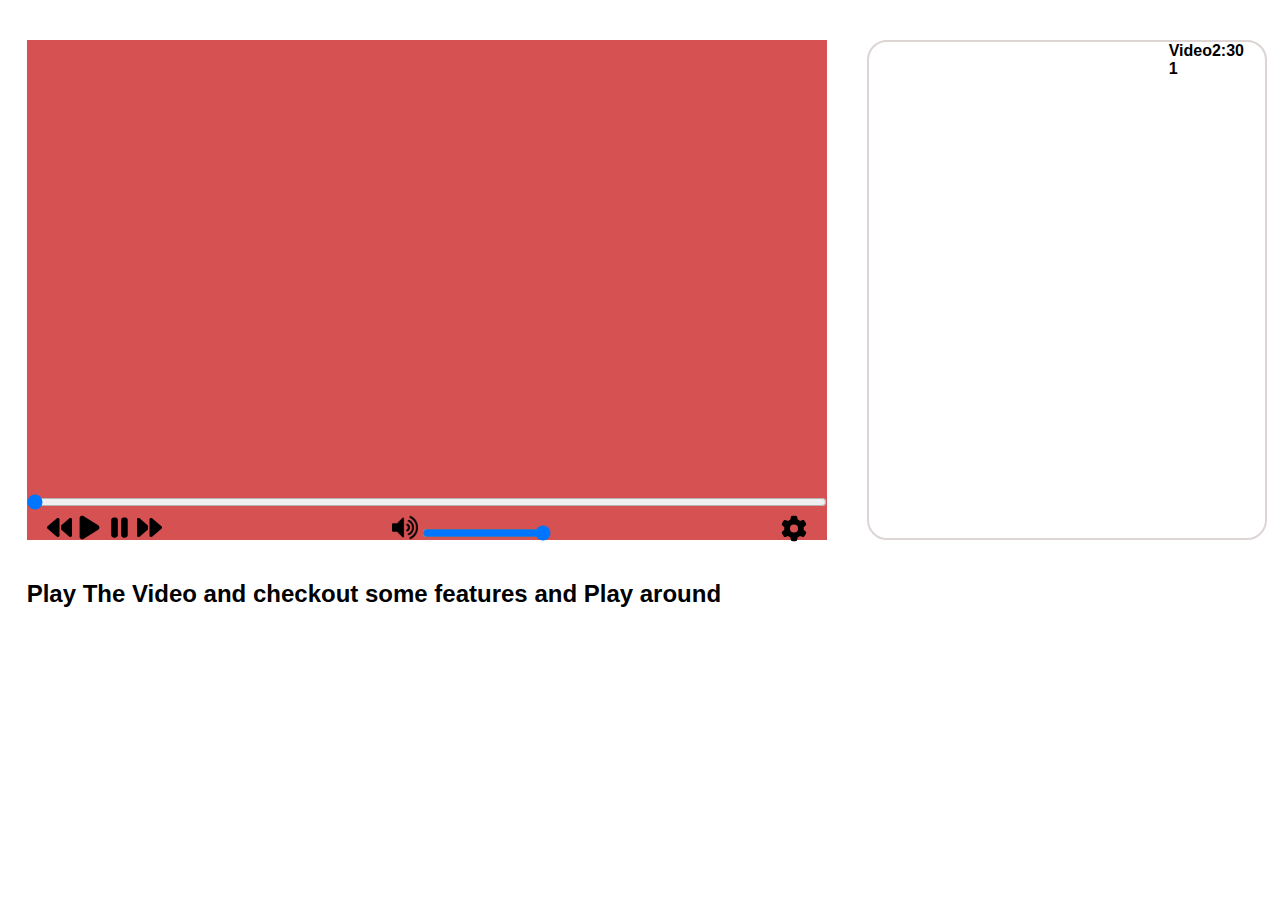
==== video-player/index.html @ 97d1bce6 "Updated the Video Player project" ====
<!DOCTYPE html>
<html lang="en">
  <head>
    <meta charset="UTF-8" />
    <meta http-equiv="X-UA-Compatible" content="IE=edge" />
    <meta name="viewport" content="width=device-width, initial-scale=1.0" />
    <link rel="stylesheet" href="style.css" />

    <title>Video Player</title>
  </head>
  <body>
    <div class="container">

        <!-- The Video Player Container where the video is played along with some controls -->
      <div class="video-player item1">
        <div class="video-player-container">
          <video src="videos/video1.mp4" id="video-play"></video>

          <!-- Added Progress bar to control the timestamp of the video -->
          <div class="video-progress-bar">
            <input type="range" id="progress-bar" min="0" max="100" value="0" />
          </div>

          <!-- Video Palyer controllers -->
          <div class="video-player-items">
            <!-- Video Controllers than are responsible for controlling next, previous, play and pause -->
            <div class="video-player-items-controller">
                <button>
                    <img
                      src="icons/play-previous.svg"
                      alt="Play-Previous"
                      class="icon-img"
                    />
                  </button>
                  <button>
                    <img src="icons/play.svg" alt="Play" class="icon-img" />
                  </button>
                  <button>
                    <img src="icons/pause.svg" alt="Pause" class="icon-img" />
                  </button>
                  <button>
                    <img src="icons/play-next.svg" alt="Play-Next" class="icon-img" />
                  </button>
            </div>

            <!-- Viedo controller responsible for the increment and decrement of sound -->
            <div class="video-player-itmes-sound">
                <button>
                    <img src="icons/voulme.png" alt="Sound" class="icon-img" />
                </button>
                <input type="range" id="sound-bar" min="0" max="100" value="100" />
            </div> 

             <!--Setting where the speed of video is determined-->
            <button>
              <img src="icons/setting.svg" alt="Setting" class="icon-img" />
            </button>
          </div>
        </div>
        <h2>Play The Video and checkout some features and Play around</h2>
      </div>
      <!-- Video-Player Container ends -->


      <!-- Container where the videos are aligned to play next -->
      <div class="video-playlist">
            <div class="video-playlist-container">
                <div class="playlist-items">
                    <video src="" class="display-video-items"></video>
                    <h4>Video 1</h4>
                    <h4>2:30</h4>

                    <video src="" class="display-video-items"></video>
                    <h4>Video 2</h4>
                    <h4>2:30</h4>

                    <video src="" class="display-video-items"></video>
                    <h4>Video 2</h4>
                    <h4>2:30</h4>

                    <video src="" class="display-video-items"></video>
                    <h4>Video 2</h4>
                    <h4>2:30</h4>
                </div>
            </div>
      </div>
      <!-- Video-Palylist ends -->

<!-- Container ends -->
    </div>

    <script src="index.js"></script>
  </body>
</html>
---- video-player/style.css ----
*{
    margin: 0;
    padding: 0;
    box-sizing: border-box;
    font-family: 'Segoe UI', Tahoma, Verdana, sans-serif;
}
/* Style for the Video-Container and Video-Player */
.container{
    /* background-color: bisque; */
    height: 100vh;
    width: 100%;
    display: grid;
    grid-template-columns:repeat(3, 1fr) ;
}
.item1{
    /* background-color: aqua; */
    grid-column-start: 1;
    grid-column-end: 3;
}
.icon-img{
    justify-items: center;
    align-items: center;
    width: 2vw;
    height: 3vh;
}
.video-player-container{
    background-color: rgb(214, 81, 81);
    height: 500px;
    width: 800px;
    margin: 40px auto;
}
#video-play{
height:450px;
width: 800px;
}
.video-progress-bar input{
    width: 100%;
}
.video-player-items{
     display: flex;    
     padding: 0 20px; 
     justify-content: space-between;
}
button{
    background: transparent;
    border: transparent;
}
h2{
    width: 800px;
    margin: auto;
}
/* Style for the Video-Playlist */
.video-playlist-container{
    /* background-color: aqua; */
    height: 500px;
    width: 400px;
    margin: 40px auto;
    border: 2px solid rgb(221, 212, 212);
    border-radius: 20px;
}
.playlist-items{
    display: flex;
    flex-direction: row;
}
.display-video-items{
   
}
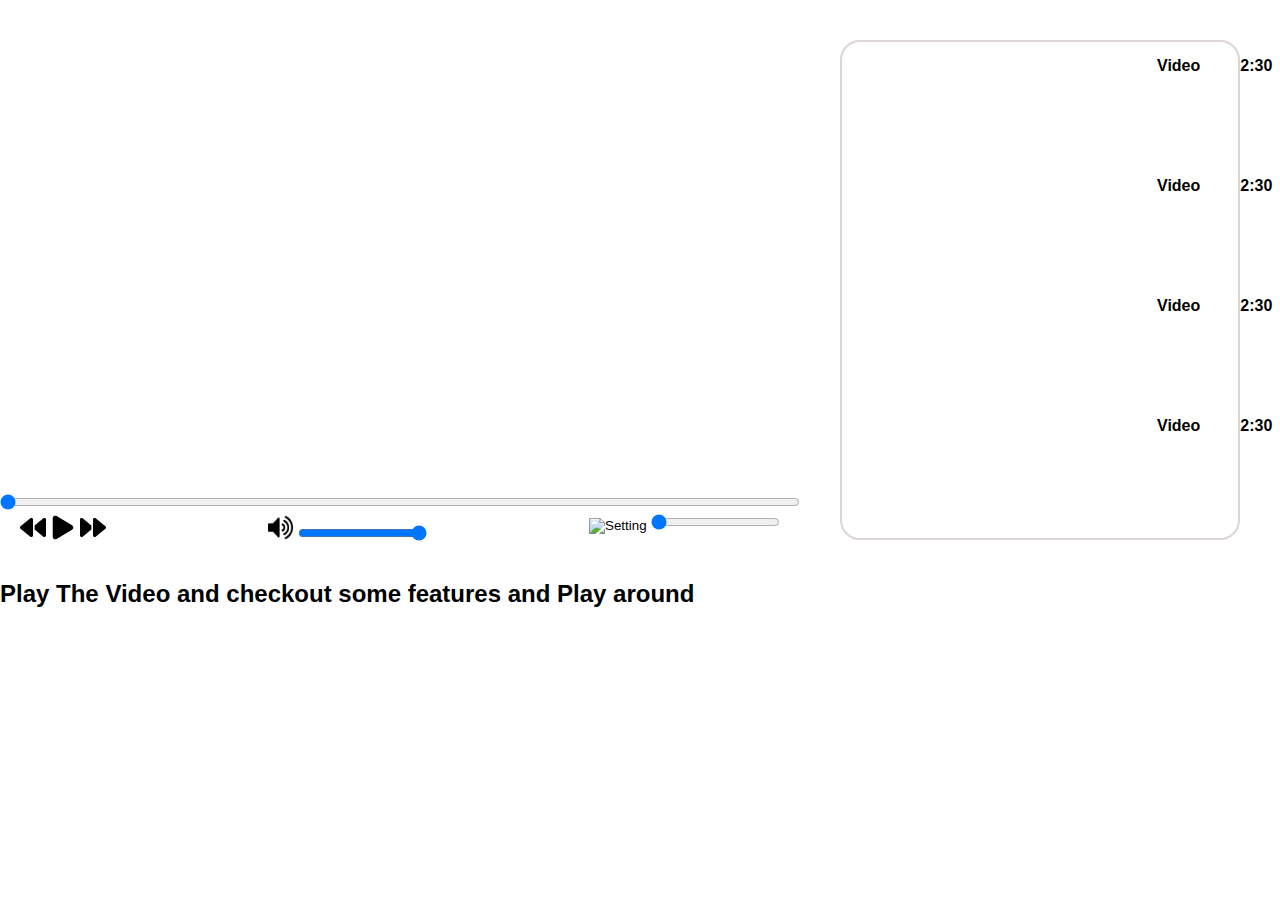
==== commit 2617e274: "Update the video player project" ====
--- a/video-player/index.html
+++ b/video-player/index.html
@@ -1,94 +1,101 @@
 <!DOCTYPE html>
 <html lang="en">
-  <head>
+
+<head>
     <meta charset="UTF-8" />
     <meta http-equiv="X-UA-Compatible" content="IE=edge" />
     <meta name="viewport" content="width=device-width, initial-scale=1.0" />
     <link rel="stylesheet" href="style.css" />
 
     <title>Video Player</title>
-  </head>
-  <body>
+</head>
+
+<body>
     <div class="container">
 
         <!-- The Video Player Container where the video is played along with some controls -->
-      <div class="video-player item1">
-        <div class="video-player-container">
-          <video src="videos/video1.mp4" id="video-play"></video>
+        <div class="video-player item1">
+            <div class="video-player-container">
+                <video src="videos/video1.mp4" id="video-play"></video>
 
-          <!-- Added Progress bar to control the timestamp of the video -->
-          <div class="video-progress-bar">
-            <input type="range" id="progress-bar" min="0" max="100" value="0" />
-          </div>
+                <!-- Added Progress bar to control the timestamp of the video -->
+                <div class="video-progress-bar">
+                    <input type="range" id="progress-bar" min="0" max="100" value="0" />
+                </div>
 
-          <!-- Video Palyer controllers -->
-          <div class="video-player-items">
-            <!-- Video Controllers than are responsible for controlling next, previous, play and pause -->
-            <div class="video-player-items-controller">
-                <button>
-                    <img
-                      src="icons/play-previous.svg"
-                      alt="Play-Previous"
-                      class="icon-img"
-                    />
-                  </button>
-                  <button>
-                    <img src="icons/play.svg" alt="Play" class="icon-img" />
-                  </button>
-                  <button>
-                    <img src="icons/pause.svg" alt="Pause" class="icon-img" />
-                  </button>
-                  <button>
-                    <img src="icons/play-next.svg" alt="Play-Next" class="icon-img" />
-                  </button>
+                <!-- Video Palyer controllers -->
+                <div class="video-player-items">
+                    <!-- Video Controllers than are responsible for controlling next, previous, play and pause -->
+                    <div class="video-player-items-controller">
+                        <button class="play-previous">
+                            <img src="icons/play-previous.svg" alt="Play-Previous" class="icon-img" />
+                        </button>
+                        <button class="play-pause">
+                            <img src="icons/play.svg" alt="Play" class="icon-img" />
+                        </button>
+                        <button class="play-next">
+                            <img src="icons/play-next.svg" alt="Play-Next" class="icon-img" />
+                        </button>
+                    </div>
+
+                    <!-- Viedo controller responsible for the increment and decrement of sound -->
+                    <div class="video-player-itmes-sound">
+                        <button class="video-sound-bar">
+                            <img src="icons/voulme.png" alt="Sound" class="icon-img" />
+                        </button>
+                        <input type="range" id="sound-bar" min="0" max="100" value="100" />
+                    </div>
+
+                    <!--Setting where the speed of video is determined-->
+                    <div class="video-player-items-speed">
+                        <button>
+                            <img src="icons/speedometer.png" alt="Setting" class="icon-img" />
+                        </button>
+                        <input type="range" id="speed-bar" min="1" max="5" value="1" />
+                    </div>     
+                </div>
             </div>
-
-            <!-- Viedo controller responsible for the increment and decrement of sound -->
-            <div class="video-player-itmes-sound">
-                <button>
-                    <img src="icons/voulme.png" alt="Sound" class="icon-img" />
-                </button>
-                <input type="range" id="sound-bar" min="0" max="100" value="100" />
-            </div> 
-
-             <!--Setting where the speed of video is determined-->
-            <button>
-              <img src="icons/setting.svg" alt="Setting" class="icon-img" />
-            </button>
-          </div>
+            <h2>Play The Video and checkout some features and Play around</h2>
         </div>
-        <h2>Play The Video and checkout some features and Play around</h2>
-      </div>
-      <!-- Video-Player Container ends -->
+        <!-- Video-Player Container ends -->
 
 
-      <!-- Container where the videos are aligned to play next -->
-      <div class="video-playlist">
+        <!-- Container where the videos are aligned to play next -->
+        <div class="video-playlist">
             <div class="video-playlist-container">
                 <div class="playlist-items">
-                    <video src="" class="display-video-items"></video>
-                    <h4>Video 1</h4>
-                    <h4>2:30</h4>
+                    <div class="playlist-item-content">
+                        <video src="videos/video2.mp4" class="display-video-items"></video>
+                        <h4>Video </h4>
+                        <h4>2:30</h4>
+                    </div>
 
-                    <video src="" class="display-video-items"></video>
-                    <h4>Video 2</h4>
-                    <h4>2:30</h4>
+                    <div class="playlist-item-content">
+                        <video src="videos/video3.mp4" class="display-video-items"></video>
+                        <h4>Video </h4>
+                        <h4>2:30</h4>
+                    </div>
+                    <div class="playlist-item-content">
+                        <video src="videos/video1.mp4" class="display-video-items"></video>
+                        <h4>Video </h4>
+                        <h4>2:30</h4>
+                    </div>
 
-                    <video src="" class="display-video-items"></video>
-                    <h4>Video 2</h4>
-                    <h4>2:30</h4>
+                    <div class="playlist-item-content">
+                        <video src="videos/video2.mp4" class="display-video-items"></video>
+                        <h4>Video </h4>
+                        <h4>2:30</h4>
+                    </div>
 
-                    <video src="" class="display-video-items"></video>
-                    <h4>Video 2</h4>
-                    <h4>2:30</h4>
                 </div>
             </div>
-      </div>
-      <!-- Video-Palylist ends -->
+        </div>
+        <!-- Video-Palylist ends -->
 
-<!-- Container ends -->
+        <!-- Container ends -->
     </div>
 
     <script src="index.js"></script>
-  </body>
-</html>
+</body>
+
+</html>--- a/video-player/style.css
+++ b/video-player/style.css
@@ -1,67 +1,87 @@
-*{
+* {
     margin: 0;
     padding: 0;
     box-sizing: border-box;
     font-family: 'Segoe UI', Tahoma, Verdana, sans-serif;
 }
+
 /* Style for the Video-Container and Video-Player */
-.container{
+.container {
     /* background-color: bisque; */
     height: 100vh;
     width: 100%;
     display: grid;
-    grid-template-columns:repeat(3, 1fr) ;
+    grid-template-columns: repeat(3, 1fr);
 }
-.item1{
+
+.item1 {
     /* background-color: aqua; */
     grid-column-start: 1;
     grid-column-end: 3;
 }
-.icon-img{
+
+.icon-img {
     justify-items: center;
     align-items: center;
     width: 2vw;
     height: 3vh;
 }
-.video-player-container{
-    background-color: rgb(214, 81, 81);
+
+.video-player-container {
+    /* background-color: rgb(214, 81, 81); */
     height: 500px;
     width: 800px;
     margin: 40px auto;
 }
-#video-play{
-height:450px;
-width: 800px;
+
+#video-play {
+    height: 450px;
+    width: 800px;
 }
-.video-progress-bar input{
+
+.video-progress-bar input {
     width: 100%;
 }
-.video-player-items{
-     display: flex;    
-     padding: 0 20px; 
-     justify-content: space-between;
+
+.video-player-items {
+    display: flex;
+    padding: 0 20px;
+    justify-content: space-between;
 }
-button{
+
+button {
     background: transparent;
     border: transparent;
 }
-h2{
+
+h2 {
     width: 800px;
     margin: auto;
 }
+
 /* Style for the Video-Playlist */
-.video-playlist-container{
+.video-playlist-container {
     /* background-color: aqua; */
     height: 500px;
     width: 400px;
-    margin: 40px auto;
+    margin: 40px ;
     border: 2px solid rgb(221, 212, 212);
     border-radius: 20px;
 }
-.playlist-items{
+
+.playlist-items {
     display: flex;
-    flex-direction: row;
+    flex-direction: column;
 }
 .display-video-items{
-   
-}+    height: 90px;
+    width: 280px;
+}
+.playlist-item-content{
+    display: flex;
+    margin: 15px;
+    justify-content: space-evenly;
+}
+.playlist-item-content h4{
+    margin: 0 20px;
+}
